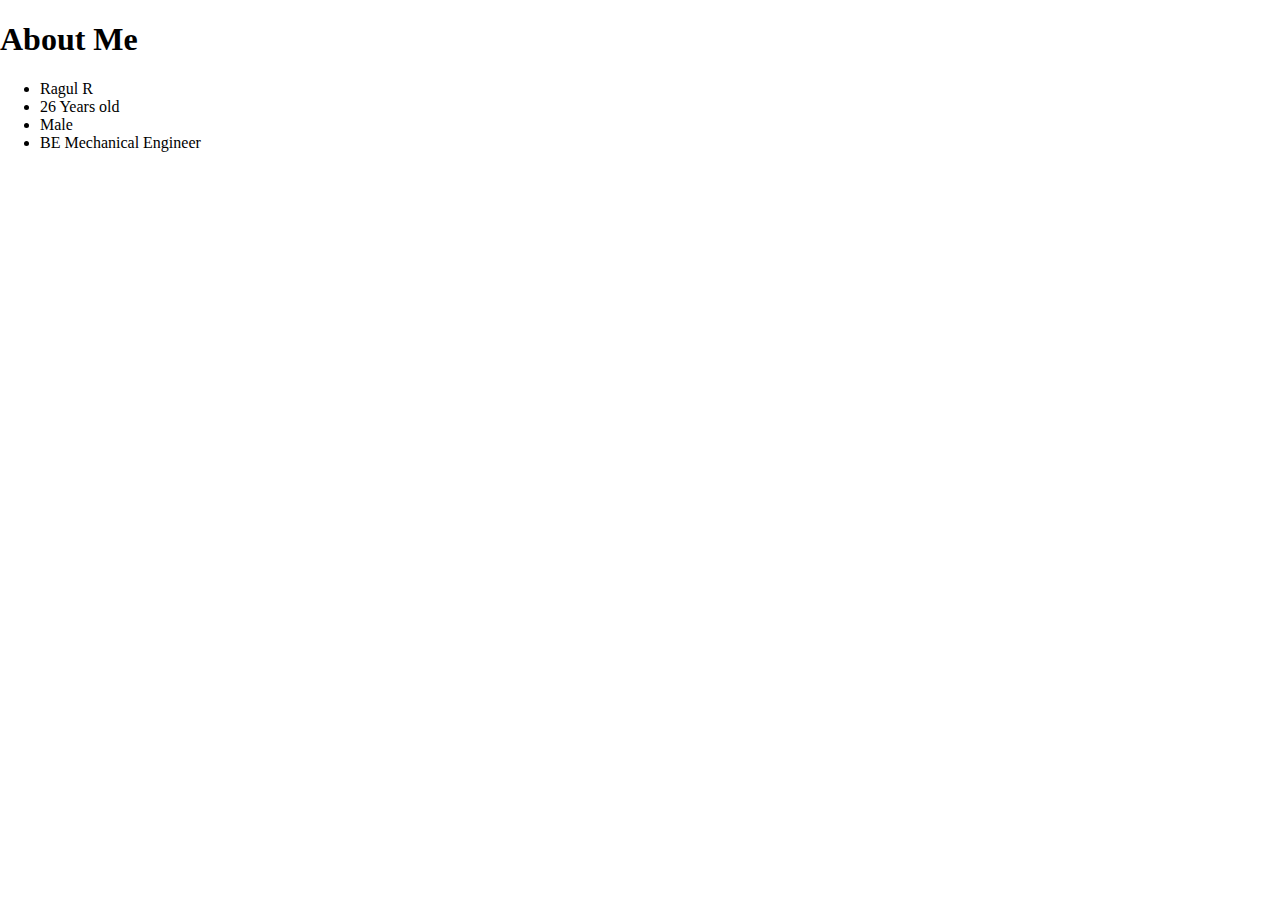
==== about.html @ 38758281 "newgit" ====
<!DOCTYPE html>
<html lang="en">
<head>
    <meta charset="UTF-8">
    <meta http-equiv="X-UA-Compatible" content="IE=edge">
    <meta name="viewport" content="width=device-width, initial-scale=1.0">
    <title>Document</title>
</head>

<style>
    body{
        margin: 0;
        padding: 0;
    }
h3{
    color: black;
    font-family: 'Lucida Sans', 'Lucida Sans Regular', 'Lucida Grande', 'Lucida Sans Unicode', Geneva, Verdana, sans-serif;
}
p{
    text-align: justify;
}
</style>

<body>
    <head>
        <h1>About Me</h1>
        <ul>
            <li>Ragul R</li>
            <li>26 Years old</li>
            <li>Male</li>
            <li>BE Mechanical Engineer</li>
        </ul>
    </head>
</body>
</html>
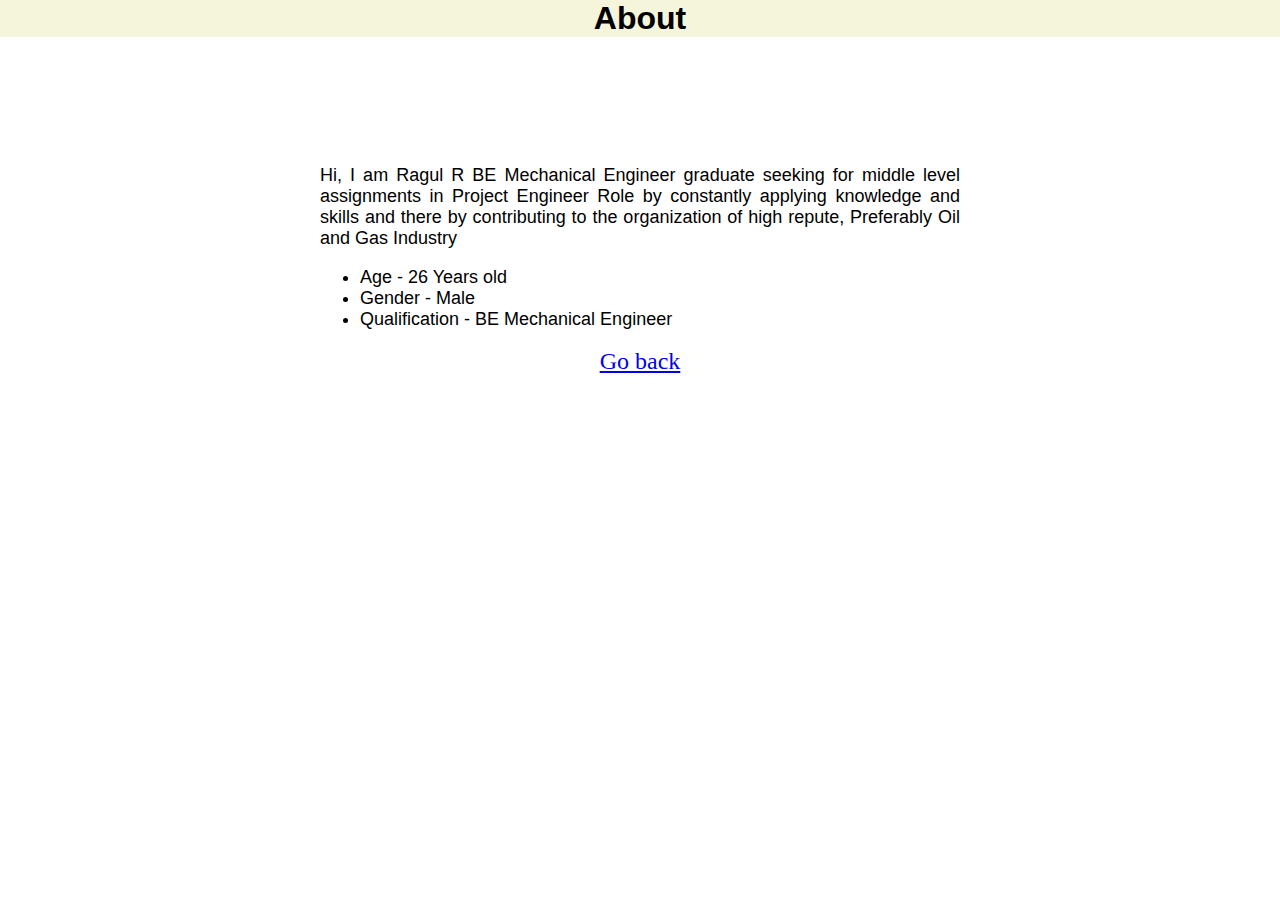
==== commit 1866be41: "updated" ====
--- a/about.html
+++ b/about.html
@@ -4,32 +4,64 @@
     <meta charset="UTF-8">
     <meta http-equiv="X-UA-Compatible" content="IE=edge">
     <meta name="viewport" content="width=device-width, initial-scale=1.0">
-    <title>Document</title>
+    <title>About</title>
+    <link href="https://cdn.jsdelivr.net/npm/bootstrap@5.2.2/dist/css/bootstrap.min.css" rel="stylesheet" integrity="sha384-Zenh87qX5JnK2Jl0vWa8Ck2rdkQ2Bzep5IDxbcnCeuOxjzrPF/et3URy9Bv1WTRi" crossorigin="anonymous">
+<script src="https://cdn.jsdelivr.net/npm/bootstrap@5.2.2/dist/js/bootstrap.bundle.min.js" integrity="sha384-OERcA2EqjJCMA+/3y+gxIOqMEjwtxJY7qPCqsdltbNJuaOe923+mo//f6V8Qbsw3" crossorigin="anonymous"></script>
 </head>
 
 <style>
     body{
         margin: 0;
         padding: 0;
+        
     }
-h3{
-    color: black;
-    font-family: 'Lucida Sans', 'Lucida Sans Regular', 'Lucida Grande', 'Lucida Sans Unicode', Geneva, Verdana, sans-serif;
-}
-p{
-    text-align: justify;
-}
+
+    header{
+        background-color: beige;
+        font-family: 'Lucida Sans', 'Lucida Sans Regular', 'Lucida Grande', 'Lucida Sans Unicode', Geneva, Verdana, sans-serif;
+        font-size: xx-large;
+        font-weight: bolder;
+        text-align: center;
+    }
+
+    aside{
+        margin-left: 25%;
+        margin-right: 25%;
+        font-family: 'Lucida Sans', 'Lucida Sans Regular', 'Lucida Grande', 'Lucida Sans Unicode', Geneva, Verdana, sans-serif;
+        margin-top: 10%;
+        font-size: large;
+        text-align: justify;
+    }
+
+    #backpage{
+        text-align: center;
+        font-size: x-large;
+    }
+        
 </style>
 
 <body>
+
     <head>
-        <h1>About Me</h1>
+
+        <header>About</header>
+
+        <aside>
+    
+        <p>
+            Hi, I am Ragul R BE Mechanical Engineer graduate
+
+            seeking for middle level assignments in Project Engineer Role  by constantly applying knowledge and skills and there by contributing to the organization of high repute, Preferably Oil and Gas Industry
+
+        </p>
         <ul>
-            <li>Ragul R</li>
-            <li>26 Years old</li>
-            <li>Male</li>
-            <li>BE Mechanical Engineer</li>
+            
+            <li>Age - 26 Years old</li>
+            <li>Gender - Male</li>
+            <li>Qualification - BE Mechanical Engineer</li>
         </ul>
+        </aside>
+        <div id="backpage"><a href="/index.html">Go back</a></div>
     </head>
 </body>
 </html>